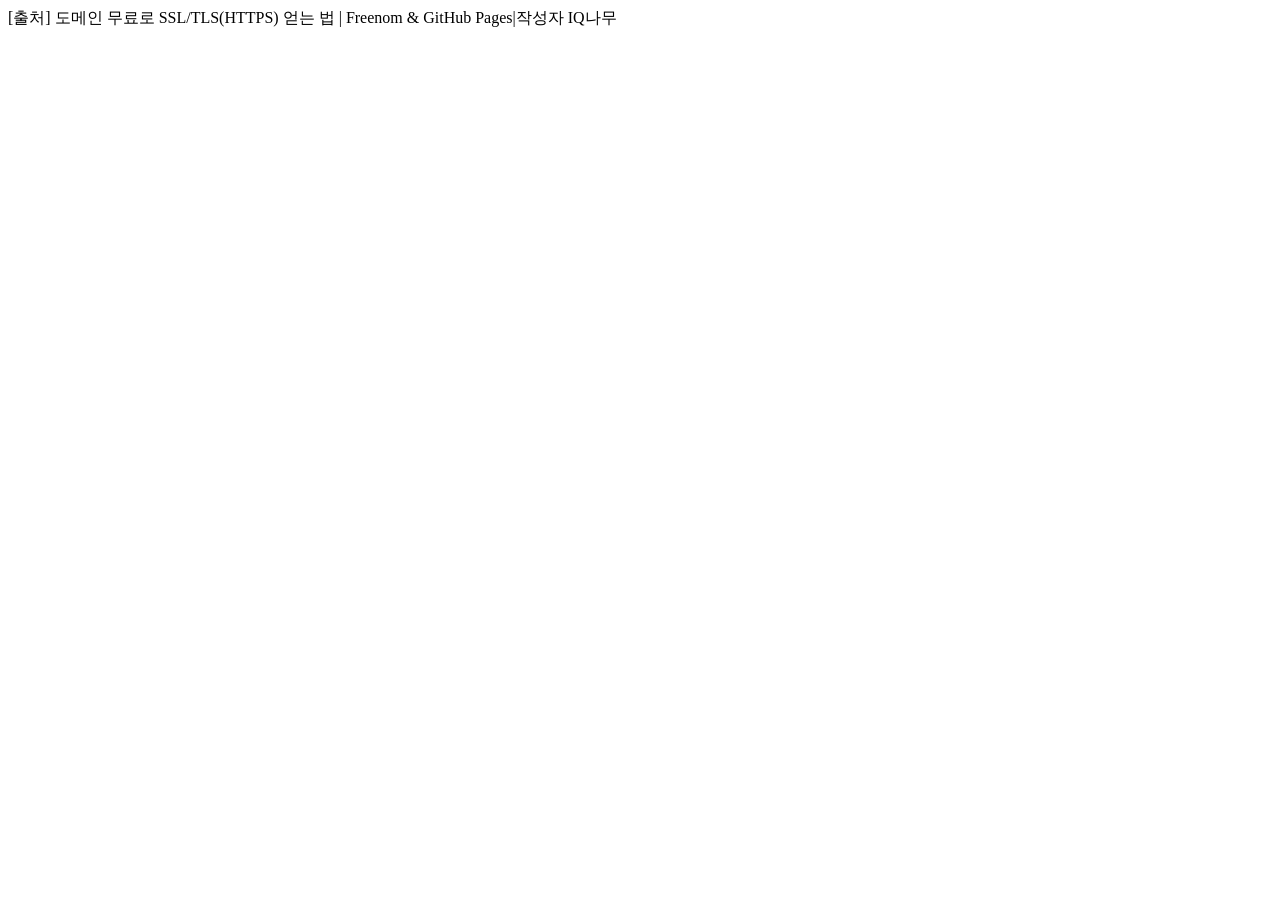
==== index.html @ 26587edb "Create index.html ." ====
<!DOCTYPE html>
<html lang="en">
<head>
    <meta charset="UTF-8">
    <meta name="viewport" content="width=device-width, initial-scale=1.0">
    <title>Message-Box</title>
</head>
<body>
    <script>
        /* Script by IQ-tree */
        var full = location.protocol+'//'+location.hostname+(location.port ? ':'+location.port: '');
        href = full.length + 1
        if (href <= 1) {
            alert("Error: 표시할 내용이 없습니다.")
        }
        else {
            var a = location.href.split('=')[1]
            alert(a)
        }
    </script>
</body>
</html>
[출처] 도메인 무료로 SSL/TLS(HTTPS) 얻는 법 | Freenom & GitHub Pages|작성자 IQ나무
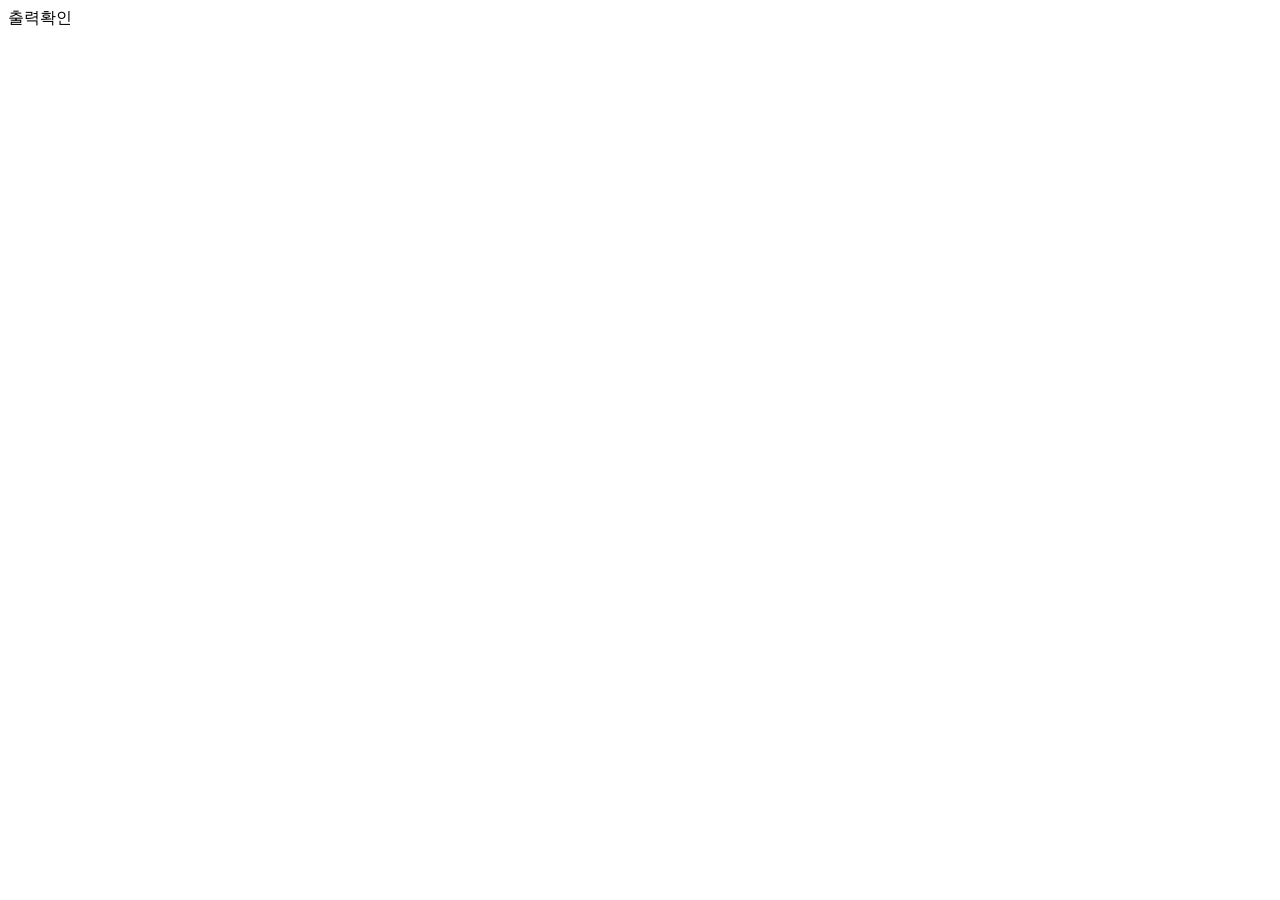
==== commit 2d5b5193: "Update index.html ." ====
--- a/index.html
+++ b/index.html
@@ -1,23 +1,11 @@
 <!DOCTYPE html>
-<html lang="en">
+<html lang="ko">
 <head>
     <meta charset="UTF-8">
     <meta name="viewport" content="width=device-width, initial-scale=1.0">
     <title>Message-Box</title>
 </head>
 <body>
-    <script>
-        /* Script by IQ-tree */
-        var full = location.protocol+'//'+location.hostname+(location.port ? ':'+location.port: '');
-        href = full.length + 1
-        if (href <= 1) {
-            alert("Error: 표시할 내용이 없습니다.")
-        }
-        else {
-            var a = location.href.split('=')[1]
-            alert(a)
-        }
-    </script>
+    출력확인
 </body>
 </html>
-[출처] 도메인 무료로 SSL/TLS(HTTPS) 얻는 법 | Freenom & GitHub Pages|작성자 IQ나무
